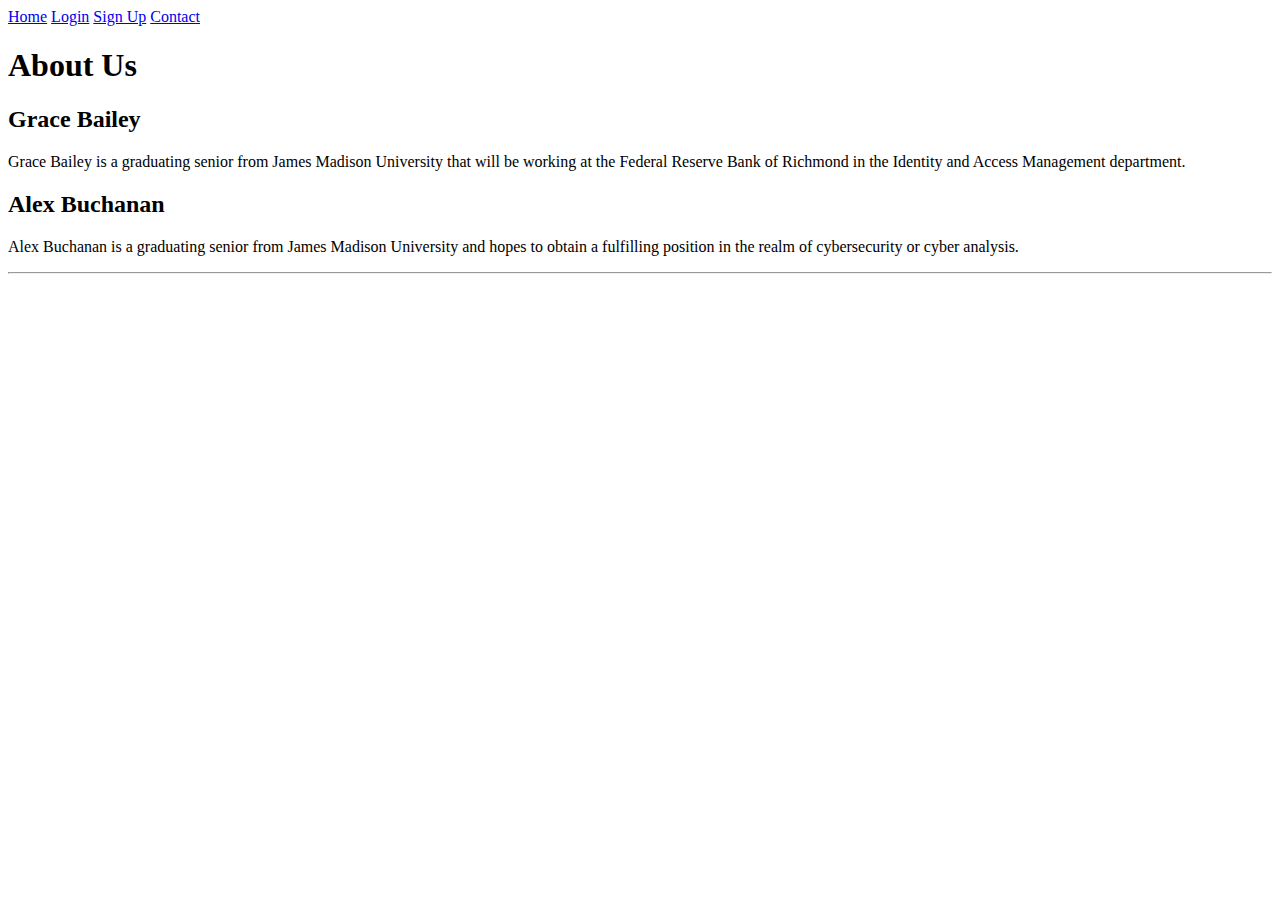
==== about.html @ 5ef04456 "About Us page added" ====
<!doctype html>
<html lang = "en">
    <head>
      <!-- HTML file for Yoga page -->
      <title>About Us</title>
      <link rel="stylesheet" href="css/style.css">
      <meta charset="utf-8"/>
    </head>
      <body>
        <div id="navbar">
          <a href="index.html">Home</a>
          <a href="php/index.php">Login</a>
          <a href="php/signup.php">Sign Up</a>
          <a href="contact.html">Contact</a>
        </div>
        <script>
          // When the user scrolls down 20px from the top of the document, slide down the navbar
          window.onscroll = function() {scrollFunction()};
          
          function scrollFunction() {
            if (document.body.scrollTop > 20 || document.documentElement.scrollTop > 20) {
              document.getElementById("navbar").style.top = "0";
            } else {
              document.getElementById("navbar").style.top = "-50px";
            }
          }
          </script>
        <!-- Title of Site -->
        <h1 id = "SiteTitle">About Us</h1>

        <!-- Information about Grace Bailey -->
        <h2> Grace Bailey </h2>
        <p id = "Paragraph">
          Grace Bailey is a graduating senior from James Madison University that will be working at the 
          Federal Reserve Bank of Richmond in the Identity and Access Management department.
        </p>

        <!-- Information about Alex Buchanan -->
        <h2> Alex Buchanan </h2>
        <p id = "Paragraph">
         Alex Buchanan is a graduating senior from James Madison University and hopes to obtain a fulfilling
         position in the realm of cybersecurity or cyber analysis.
        </p>
        <hr>
      </body>
  </html>
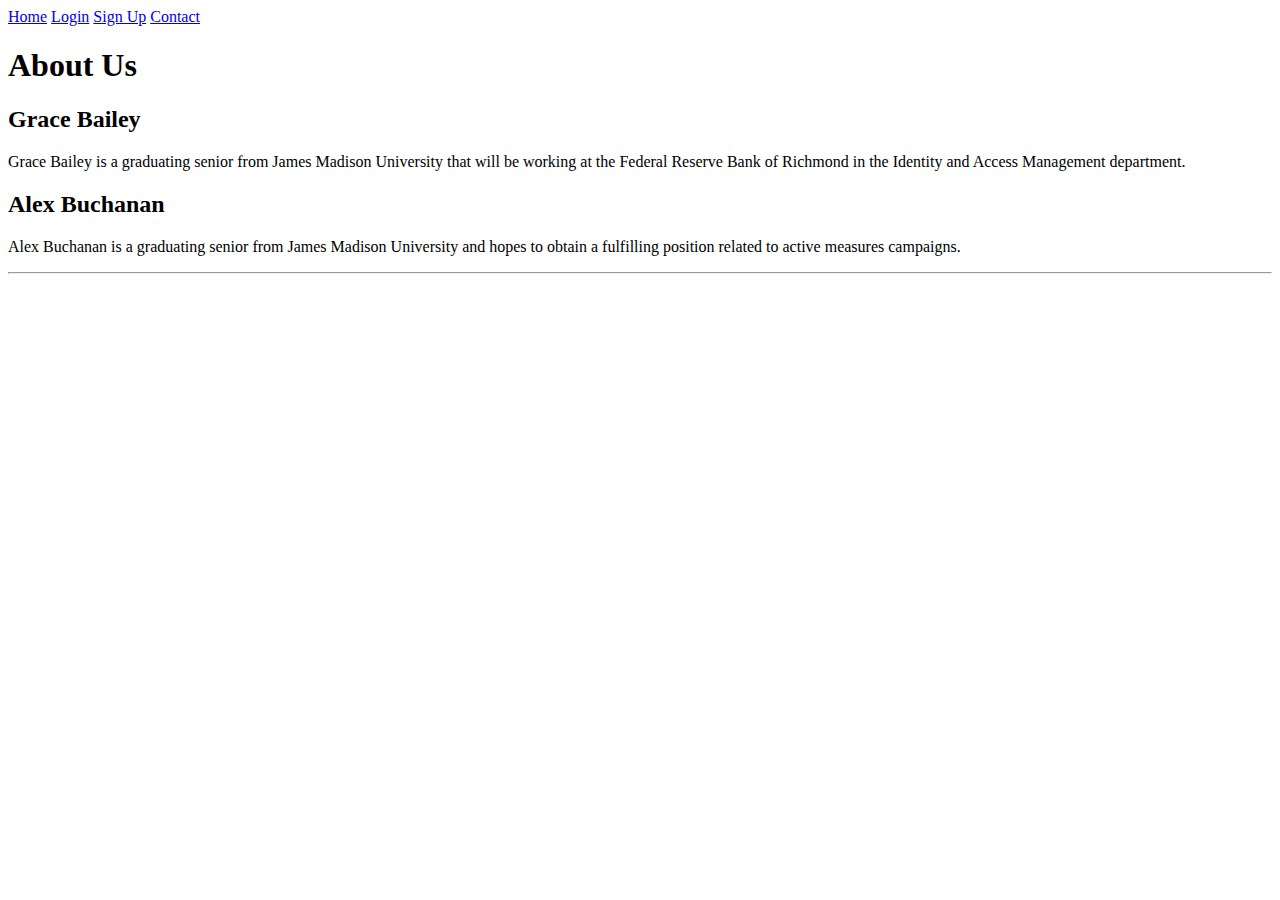
==== commit 4a550add: "update to about us" ====
--- a/about.html
+++ b/about.html
@@ -1,7 +1,7 @@
 <!doctype html>
 <html lang = "en">
     <head>
-      <!-- HTML file for Yoga page -->
+      <!-- HTML file for About Us page -->
       <title>About Us</title>
       <link rel="stylesheet" href="css/style.css">
       <meta charset="utf-8"/>
@@ -39,7 +39,7 @@
         <h2> Alex Buchanan </h2>
         <p id = "Paragraph">
          Alex Buchanan is a graduating senior from James Madison University and hopes to obtain a fulfilling
-         position in the realm of cybersecurity or cyber analysis.
+         position related to active measures campaigns.
         </p>
         <hr>
       </body>
